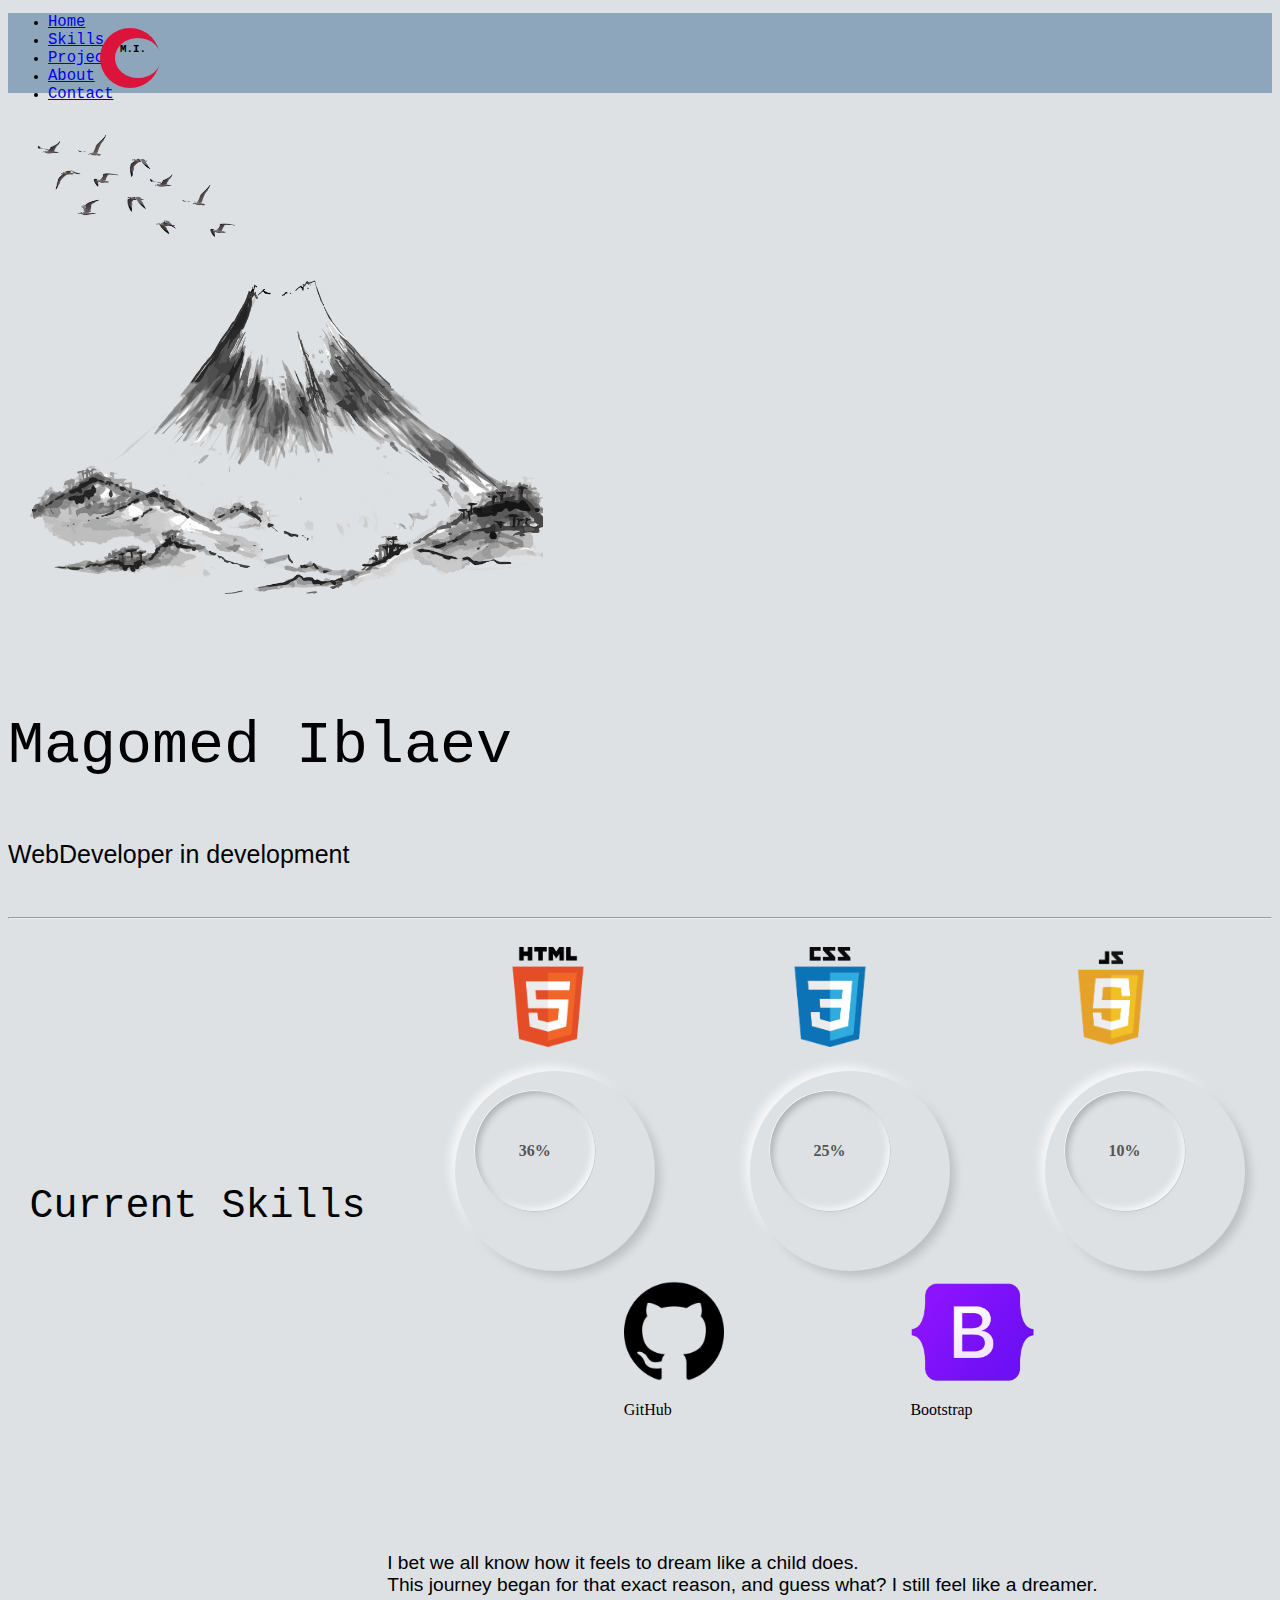
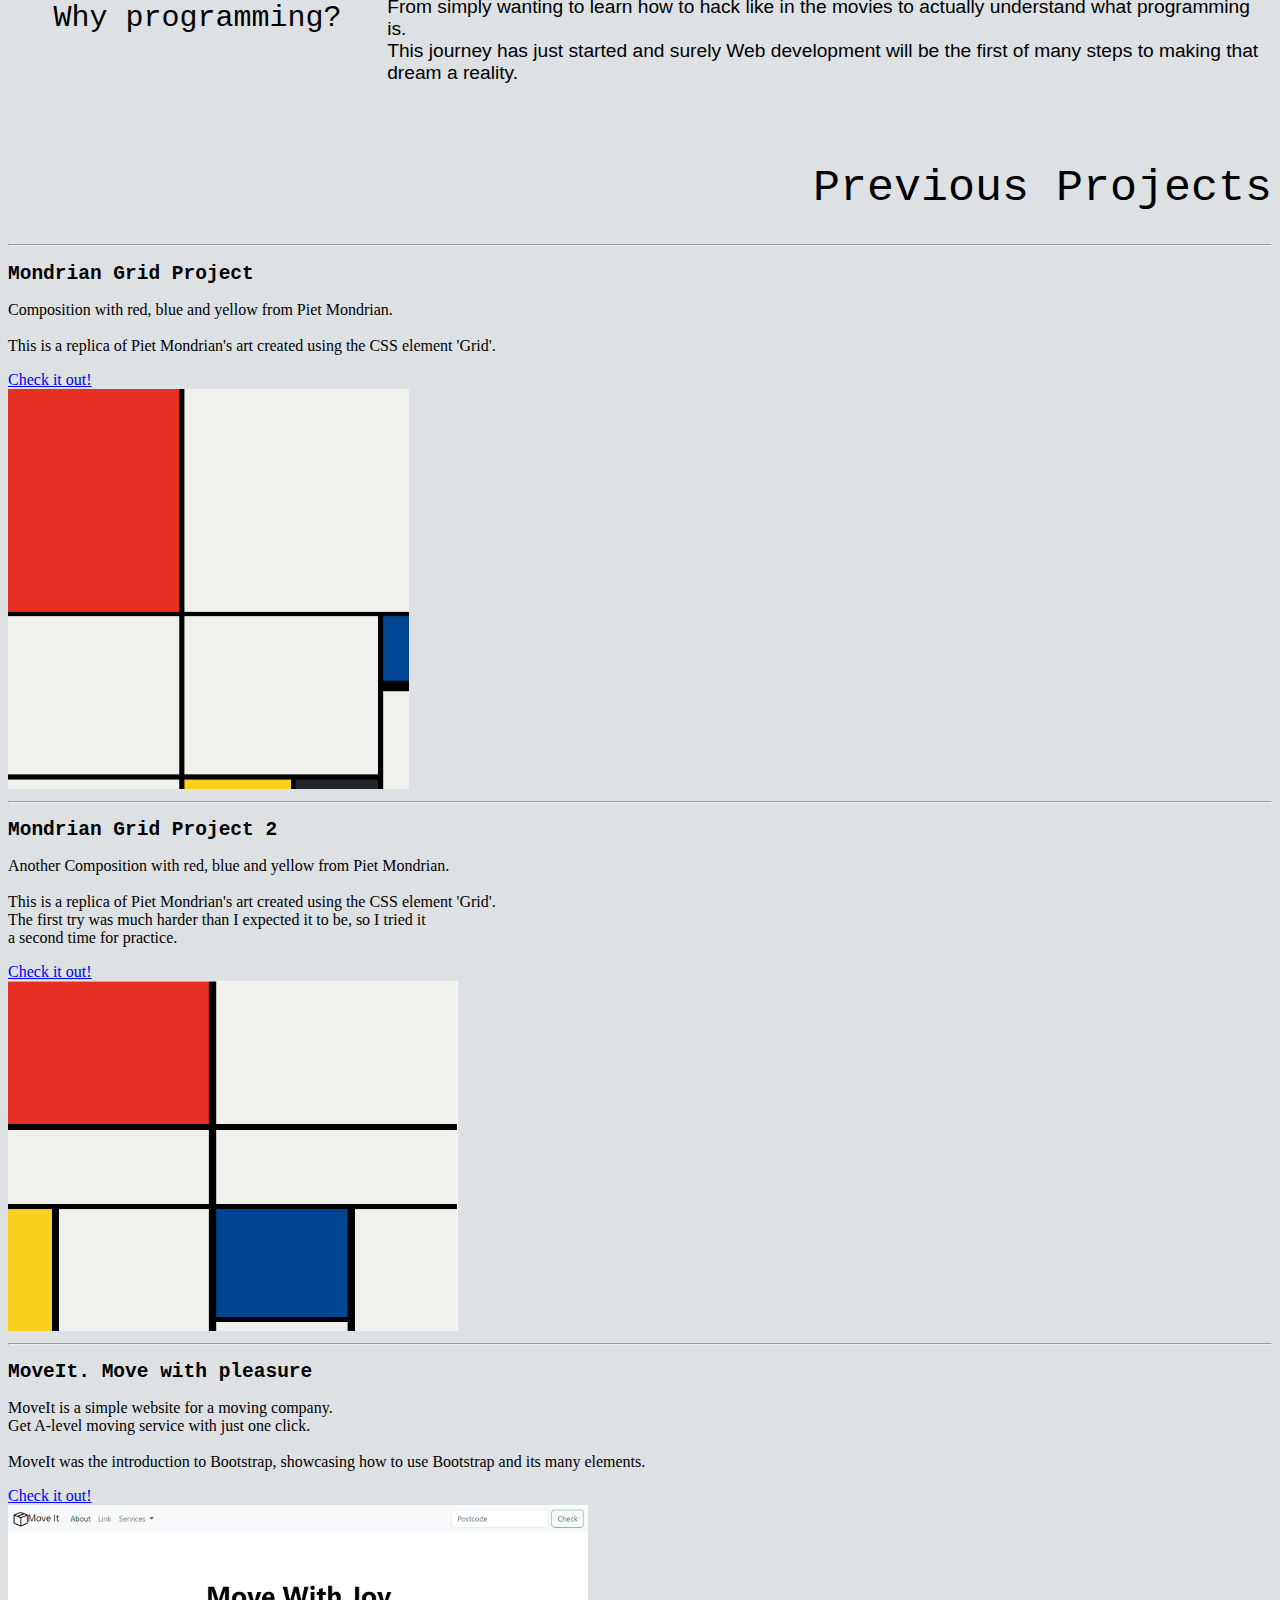
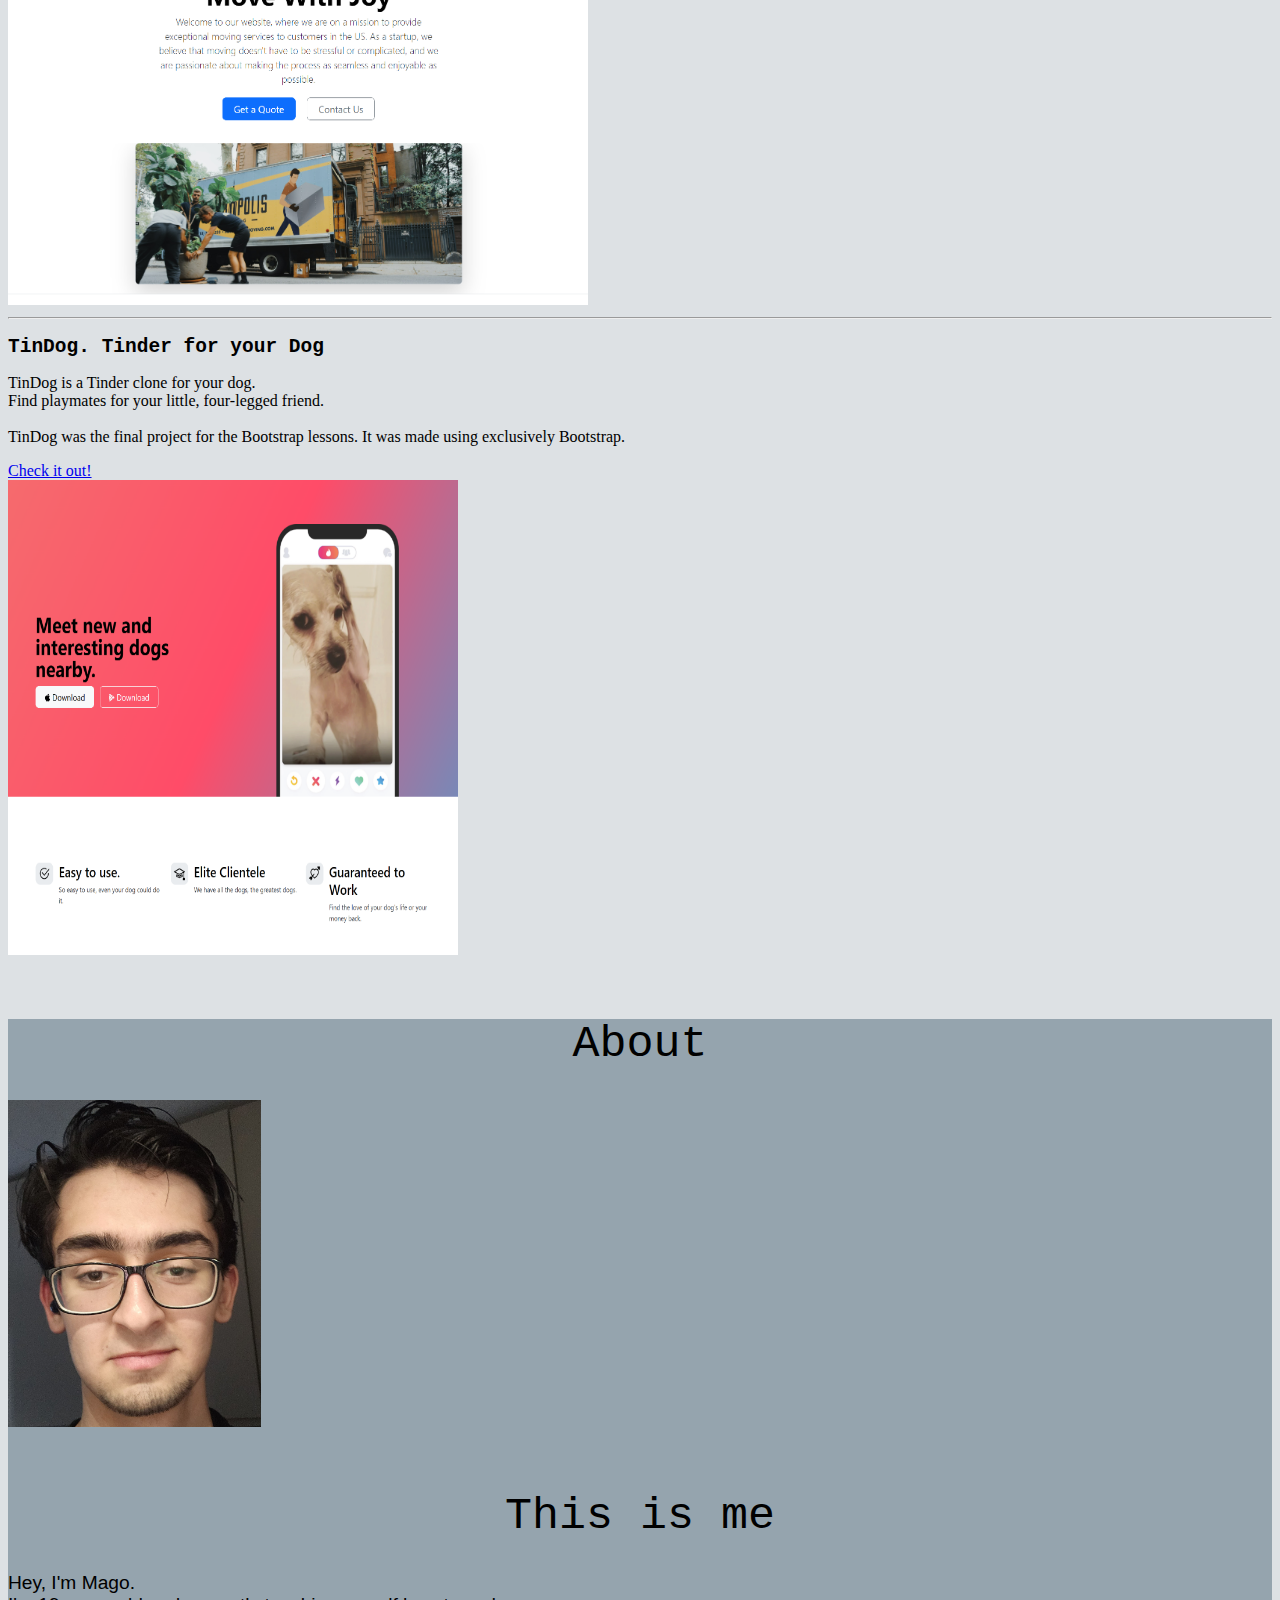
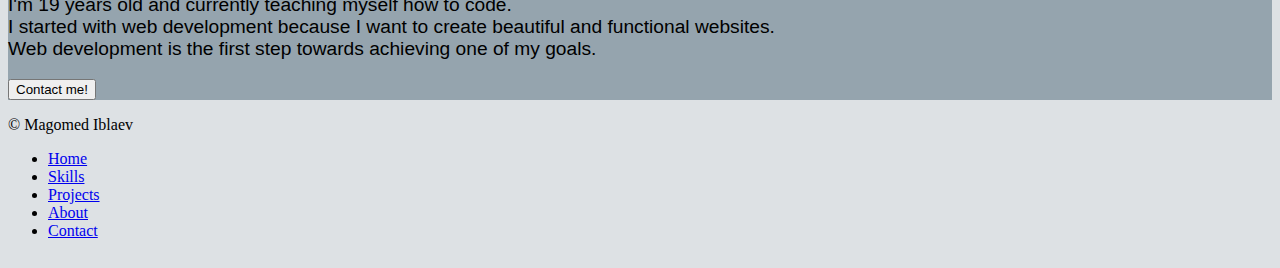
==== index.html @ fa420291 "Add files via upload" ====
<!DOCTYPE html>
<html lang="en">
<head>
   
   
    <meta charset="UTF-8">
    <meta name="viewport" content="width=device-width, initial-scale=1.0">
    <title>Capstone Project Personal Website</title>
    <link href="./style.css" rel="stylesheet">
    <link href="https://cdn.jsdelivr.net/npm/bootstrap@5.3.2/dist/css/bootstrap.min.css" rel="stylesheet"
    integrity="sha384-T3c6CoIi6uLrA9TneNEoa7RxnatzjcDSCmG1MXxSR1GAsXEV/Dwwykc2MPK8M2HN" crossorigin="anonymous">

</head>

<body class="backround-colour">

    <!--Header--> 
    <section class="header-section" >

        <div class="container">
            <header class="d-flex justify-content-center py-3">
              <div class="moon-shell">  
                <div class="red-moon">
                  <div class="inner-moon">
                    <h5 class="moon-text">M.I.</h5>
                  </div>
                </div>
              </div>  
              <ul class="nav nav-pills header-font-text">
                <li class="nav-item"><a href="#" class="buttons nav-link text-primary-emphasis" aria-current="page">Home</a></li>
                <li class="nav-item"><a href="#" class="buttons nav-link text-primary-emphasis">Skills</a></li>
                <li class="nav-item"><a href="#" class="buttons nav-link text-primary-emphasis">Projects</a></li>
                <li class="nav-item"><a href="#" class="buttons nav-link text-primary-emphasis">About</a></li>
                <li class="nav-item"><a href="https://mail.google.com/mail/?view=cm&amp;fs=1&amp;to=mago.iblaev@gmail.com&amp;su=Regarding Portfolio Website" class="buttons nav-link text-primary-emphasis">Contact</a></li>
              </ul>
            </header>
          </div>


    </section>
    
    
    <!--Title/Hero--> 
    <section class="title-section">

        <div class="px-4 text-center">
            <img class="birds" src="./assets/images/birds1.png" alt="birds" height="200">
            <img class="fuji" src="./assets/images/mount fuji.png" alt="mount fuji" height="550">
            <p class="title-header header-font-text text-body-emphasis" >Magomed Iblaev</p>
            <div class="col-lg-6 mx-auto">
              <p class="title-text other-font-text " style="margin-bottom: 0%;">WebDeveloper in development</p>
            </div>
          </div>


    </section>

  
    <!--Features/Skills-->
    <section class="feature-section">
      
        <hr>
        <div class="grid-skills" >
          <div class="skill-header">
            <p class="header-font-text">Current Skills</p>
          
          </div>
          <div>
          <div class="skill-shell2">
                    <div class="skill html"> 
                       <img src="./assets/images/html logo.png" alt="html logo" height="100">
                    </div>
                    <div class="skill css">
                       <img src="./assets/images/css logo.png" alt="css logo" height="100">
                    </div>
                    <div class="skill script">
                       <img class="scrpit-logo" src="./assets/images/script logo.png" alt="javascript logo" height="100" > 
                    </div>
                  </div>

                 <div class="prgress-bar-shell">

                    <div class="prgress-bar">
                      <div class="outer">
                        <div class="inner">
                           <div id="number1" class="number">
                          
                           </div>
                      </div>
                    </div>

                    <svg class="prgress-bar-svg" xmlns="http://www.w3.org/2000/svg" version="1.1" width="160px" height="160px">
                      <circle class="html-cicle" cx="80" cy="80" r="70" stroke-linecap="round" />
                    </svg>
                  </div>

                  <div class="prgress-bar">
                    <div class="outer">
                      <div class="inner">
                        <div id="number2" class="number">
                          
                        </div>
                      </div>
                    </div>

                    <svg class="prgress-bar-svg" xmlns="http://www.w3.org/2000/svg" version="1.1" width="160px" height="160px">
                      <circle class="css-cicle" cx="80" cy="80" r="70" stroke-linecap="round" />
                    </svg>
                  </div>

                  <div class="prgress-bar">
                    <div class="outer">
                      <div class="inner">
                        <div id="number3" class="number">
                          
                        </div>
                      </div>
                    </div>

                    <svg class="prgress-bar-svg" xmlns="http://www.w3.org/2000/svg" version="1.1" width="160px" height="160px">
                      <circle class="script-cicle" cx="80" cy="80" r="70" stroke-linecap="round" />
                    </svg>
                  </div>
                
                </div>
                
        
      

            <div class="second-skill-set">
              <div class="github-shell">
                <img src="./assets/images/github-logo.png" alt="github logo" class="github" height="100px">
                <p class="text-center pt-2">GitHub</p>
              </div>
              <div class="bootstrap-shell">
               <img src="./assets/images/bootstrap-logo.png" alt="bootstrap logo" class="bootstrap-logo" height="100px">
               <p class="text-center pt-2">Bootstrap</p>
              </div>
            </div>
          </div>

            
          </div>
          
          
          <div class="grid-skills-text ">
            <div class="big-question">
            <p class="header-font-text">Why programming?</p>
            </div>
            <div class="other-font-text text">
              <p>I bet we all know how it feels to dream like a child does.  <br>
                  This journey began for that exact reason, and guess what? I still feel like a dreamer. <br>
                  From simply wanting to learn how to hack like in the movies to actually understand what programming is. <br>
                  This journey has just started and surely Web development will be the first of many steps to making that dream a reality.
              </p>
              
            </div>
            
          </div>
            
        </div>

    </section>

    
    <!--Projects-->

      <div class="container marketing ">
        <p class="projects-header header-font-text"> Previous Projects </p>
    
        <hr class="featurette-divider">
    
        <div class="row featurette">
          <div class="col-md-7">
            <h2 class="header-font-text">Mondrian <span class="text-body-secondary">Grid Project</span></h2>
            <p class="lead"> Composition with red, blue and yellow from Piet Mondrian. <br> <br> This is a replica of Piet Mondrian's art created using the CSS element 'Grid'. </p>
            <a href="./10.3 Mondrian Project/index.html">Check it out!</a>
          </div>
          <div class="col-md-5">
            <img src="./assets/images/Mondrian-Grid-Project.png" alt="mondiran project" height="400">
          </div>
        </div>


        <hr class="featurette-divider">
    
        <div class="row featurette">
          <div class="col-md-7 order-md-2">
            <h2 class="header-font-text">Mondrian <span class="text-body-secondary">Grid Project 2</span></h2>
            <p class="lead">Another Composition with red, blue and yellow from Piet Mondrian. <br> <br> This is a replica of Piet Mondrian's art created using the CSS element 'Grid'. <br>The first try was much harder than I expected it to be, so I tried it <br>a second time for practice.</p>
            <a href="./10.3 Mondrian Project/index2.html">Check it out!</a>
          </div>
          <div class="col-md-5 order-md-1">
            <img src="./assets/images/Mondrian-Grid-Project2.png" alt="MoveIt" height="350" width="450">
          </div>
        </div>
        
        
    
        <hr class="featurette-divider">
    
        <div class="row featurette">
          <div class="col-md-6">
            <h2 class="header-font-text">MoveIt. <span class="text-body-secondary"> Move with pleasure</span></h2>
            <p class="lead">MoveIt is a simple website for a moving company. <br>  Get A-level moving service with just one click. <br> <br>  MoveIt was the introduction to Bootstrap, showcasing how to use Bootstrap and its many elements. </p>
            <a href="./11.2 Move It-Bootstrap Components/index.html">Check it out!</a>
          </div>
          <div class="col-md-5">
            <img src="./assets/images/Move-It Project.png" alt="TinDog" height="400" width="580">
          </div>
        </div>
        
        <hr class="featurette-divider">
    
        <div class="row featurette">
          <div class="col-md-7 order-md-2">
            <h2 class="header-font-text">TinDog. <span class="text-body-secondary">Tinder for your Dog</span></h2>
            <p class="lead">TinDog is a Tinder clone for your dog.  <br> Find playmates for your little, four-legged friend.  <br> <br> TinDog was the final project for the Bootstrap lessons. It was made using exclusively Bootstrap. </p>
            <a href="./11.3 TinDog Project/index.html">Check it out!</a>
          </div>
          <div class="col-md-5 order-md-1">
            <img src="./assets/images/TinDog Project.png" alt="MoveIt" height="475" width="450" >
          </div>
        </div>
    



      </div>
      
      <!--About-->
    <sectio class="about-section ">
      <div class="about-container">
        
        

      <div class="px-4 py-5 my-5 text-center">
        <div>
         <p class="about-header header-font-text">About</p> 
        </div>
        <img class="me-img d-block mx-auto mb-4" src="./assets/images/20231006_180122.jpg"  width="20%" height="20%">
        <p class="about-header header-font-text">This is me</p>
        <div class="col-lg-6 mx-auto">
          <p class="other-font-text text">
            Hey, I'm Mago. <br> 
            I'm 19 years old and currently teaching myself how to code. <br>
            I started with web development because I want to create beautiful and functional websites. <br>
            Web development is the first step towards achieving one of my goals.
          </p>
          <div class="d-grid gap-2 d-sm-flex justify-content-sm-center">
            <a href="https://mail.google.com/mail/?view=cm&amp;fs=1&amp;to=mago.iblaev@gmail.com&amp;su=Regarding Portfolio Website" target="”_blank”" rel="noreferrer noopener">
              <button type="button" class="btn btn-outline-secondary btn-lg px-4 gap-3">Contact me!</button></button>
            </a>
            
            
          </div>
        </div>
      </div>
    
    
    
    </div>
  </sectio>
      
      <!--Footer-->
    <sectio class="footer-section">
      <div class="container">
        <footer class="d-flex flex-wrap justify-content-between align-items-center py-3 my-4 border-top">
          <p class="col-md-4 mb-0 text-body-secondary">© Magomed Iblaev</p>
      
          <ul class="nav col-md-4 justify-content-end">
            <li class="nav-item"><a href="#" class="nav-link px-2 text-body-secondary">Home</a></li>
            <li class="nav-item"><a href="#" class="nav-link px-2 text-body-secondary">Skills</a></li>
            <li class="nav-item"><a href="#" class="nav-link px-2 text-body-secondary">Projects</a></li>
            <li class="nav-item"><a href="#" class="nav-link px-2 text-body-secondary">About</a></li>
            <li class="nav-item"><a href="https://mail.google.com/mail/?view=cm&amp;fs=1&amp;to=mago.iblaev@gmail.com&amp;su=Regarding Portfolio Website" class="nav-link px-2 text-body-secondary">Contact</a></li>
          </ul>
        </footer>
      </div>


    </sectio>


      <script>
        let number1 = document.getElementById("number1")
        let counter1 = 0;
        setInterval(() =>{ 
          if (counter1==90){
            clearInterval(); 
          }else{
          counter1 +=1;
          number1.innerHTML = counter1 + "%"
        }
        }, 20);
      </script>
      <script>

        let number2 = document.getElementById("number2")
        let counter2 = 0;
        setInterval(() =>{ 
          if (counter2==60){
            clearInterval(); 
          }else{
          counter2 +=1;
          number2.innerHTML = counter2 + "%"
        }
        }, 30);
      </script>
      <script>

        let number3 = document.getElementById("number3")
        let counter3 = 0;
        setInterval(() =>{ 
          if (counter3==10){
            clearInterval(); 
          }else{
          counter3 +=1;
          number3.innerHTML = counter3 + "%"
        }
        }, 30);
      </script>
</body>
</html>
---- style.css ----
.backround-colour {
    background-color: #DDE1E4;
}
.header-section {
    background-color:#8DA6Bc ;
    height: 80px;
}

.header-font-text {
    font-family:monospace;

}
.other-font-text {
    font-family:'Arial Narrow', sans-serif;
}

.moon-shell{
    position: absolute;
    left: 100px;
    top: 10px;
   
}

.red-moon{  
background-color:crimson ;
width: 60px; 
height: 60px;  
border-radius: 50%;


} 

.inner-moon {
    background-color:#8DA6Bc ;
    height: 40px;
    width: 46px;
    border-radius: 50%;
    position: relative;
    left: 15px;
    top: 10px;

}

.moon-text {
    font-family:monospace;
    position: relative;
    left: 5px;
    top: 5px;  
}

.buttons {
    font-size: larger;
}

.birds {
    position: absolute;
}

.title-section {
padding-top: 5px;
}

.title-header {
 font-size: 60px;
}

.title-text{
    font-size: 25px;
}

.feature-section {
padding-top: 40px;
}


.skill-shell2 {
display: flex;
align-items: center;
flex-direction: row;
justify-content: space-around;
padding: 20px;
}
 
.prgress-bar-shell{
    display: flex;
    justify-content: space-around;
    
}

.prgress-bar{
    width: 160px;
    height: 160px;
    position: relative;
}

.outer {
    height: 160px;
    width: 160px;
    border-radius: 50%;
    padding: 20px;
    box-shadow: 6px 6px 10px -1px rgba(0,0,0,0.15),
                -6px -6px 10px -1px rgba(255,255,255,0.7);
}

.inner {
    height: 120px;
    width: 120px;
    border-radius: 50%;
    display:flex ;
    align-items: center;
    justify-content: center;
    box-shadow: inset 4px 4px 6px -1px rgba(0,0,0,0.2),
                inset -4px -4px 6px -1px rgba(255,255,255,0.7),
                -0.5px -0.5px 0px rgba(255,255,255,1),
                0.5px 0.5px 0px rgba(0,0,0,0.15),
                0px 12px 10px -10px rgba(0,0,0,0.05);   
}

.number {
    font-weight: 700;
    color: #555;
}

.html-cicle {
    fill: none ;
    stroke:#E44D26 ;
    stroke-width: 20px;
    stroke-dasharray: 472;
    stroke-dashoffset: 472;
    animation: anim 2s linear forwards;
}

.css-cicle {
    fill: none ;
    stroke:#1572B6 ;
    stroke-width: 20px;
    stroke-dasharray: 472;
    stroke-dashoffset: 472;
    animation: anim1 2s linear forwards;
}
.script-cicle {
    fill: none ;
    stroke:#E5A228 ;
    stroke-width: 20px;
    stroke-dasharray: 472;
    stroke-dashoffset: 472;
    animation: anim3 2s linear forwards;
}
.prgress-bar-svg {
    position: absolute;
    top: 0;
    left: 0;
}

@keyframes anim {
    100% {
        stroke-dashoffset: 89.8;
    }

}

@keyframes anim1 {
    100% {
        stroke-dashoffset: 200.4;
    }

}

@keyframes anim3 {
    100% {
        stroke-dashoffset: 428.8;
    }

}

.second-skill-set {
    display: flex;
    justify-content:space-evenly;
    padding: 50px;
}

.skill-header {
    display: flex;
    justify-content: center;
    align-items: center;
}

.skill-header > p {
    font-size:40px;
    font-weight: 400;
}

.grid-skills {
    display: grid;
    grid-template-columns: 1.5fr 3.5fr;
}

.grid-skills-text {
    display: grid;
    grid-template-columns: 1.5fr 3.5fr;
    margin-top: 3rem;
}

.big-question {
    display: flex;
    justify-content: center;
    align-items: center;
    font-size:30px;
    font-weight: 500;
}

.text {
    font-size: larger;
}

.projects-header{
    margin-top: 60px;
    margin-bottom: 30px;
    display: flex;
    justify-content: flex-end;
    font-size: 45px;
    font-weight: 500;
}

.about-container{
    background-color:#95a4ae ;
}
.about-header {
    margin-top: 60px;
    margin-bottom: 30px;
    display: flex;
    justify-content: center;
    font-size: 45px;
    font-weight: 500;
}

.about-me-img{
    display: flex;
    justify-content: center;
    align-items: flex-end;
}
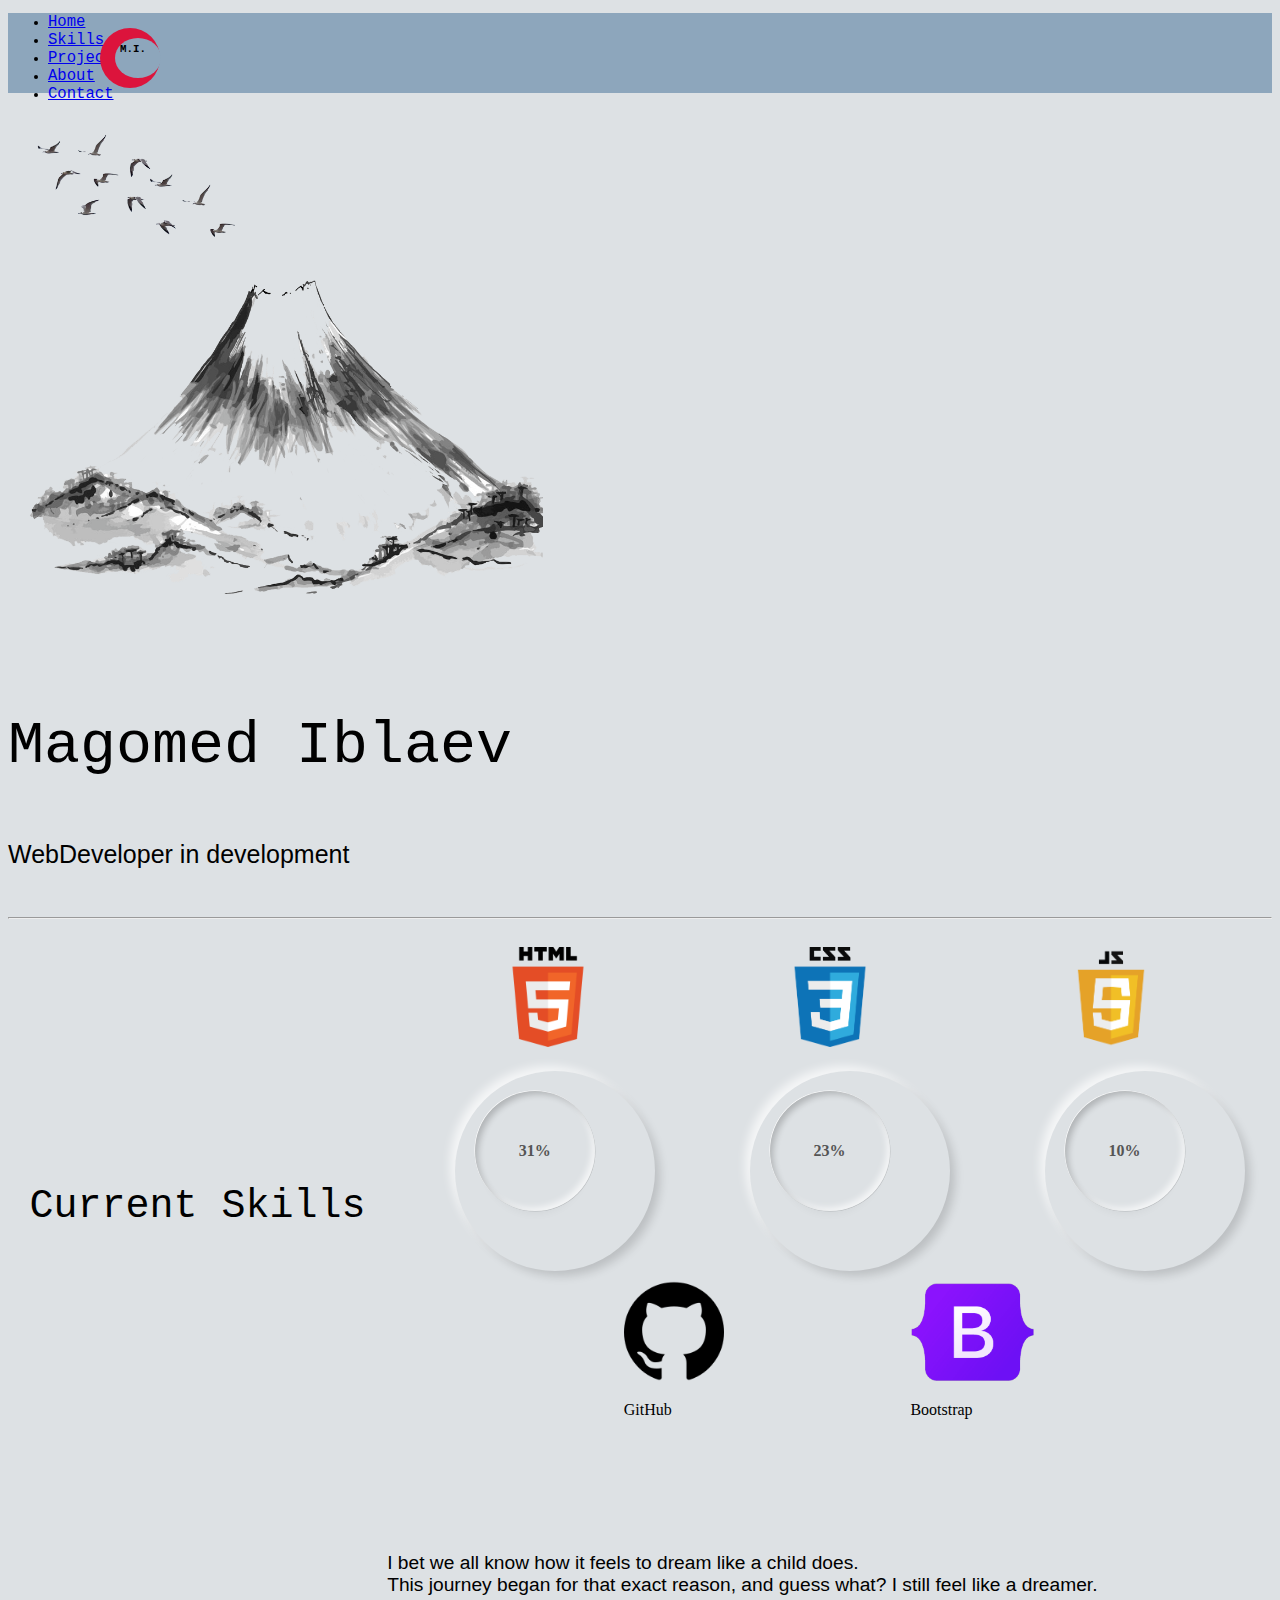
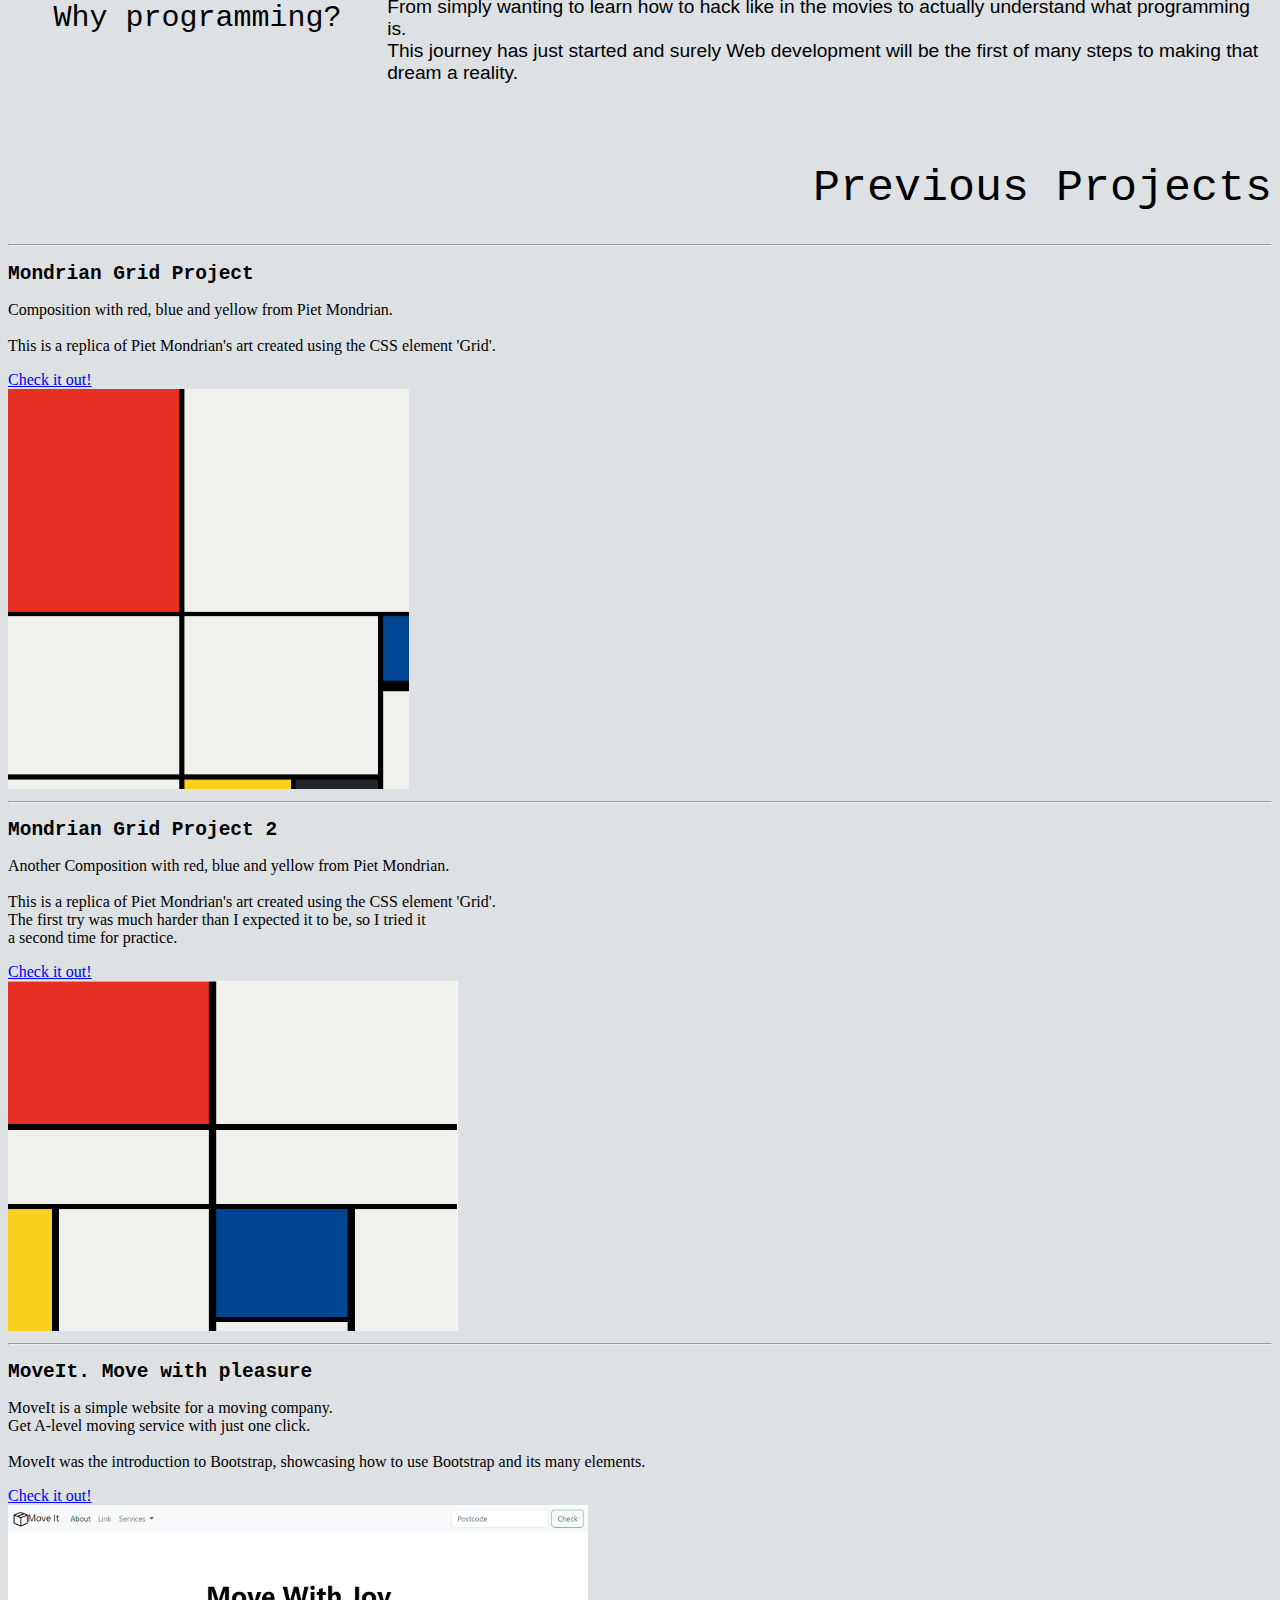
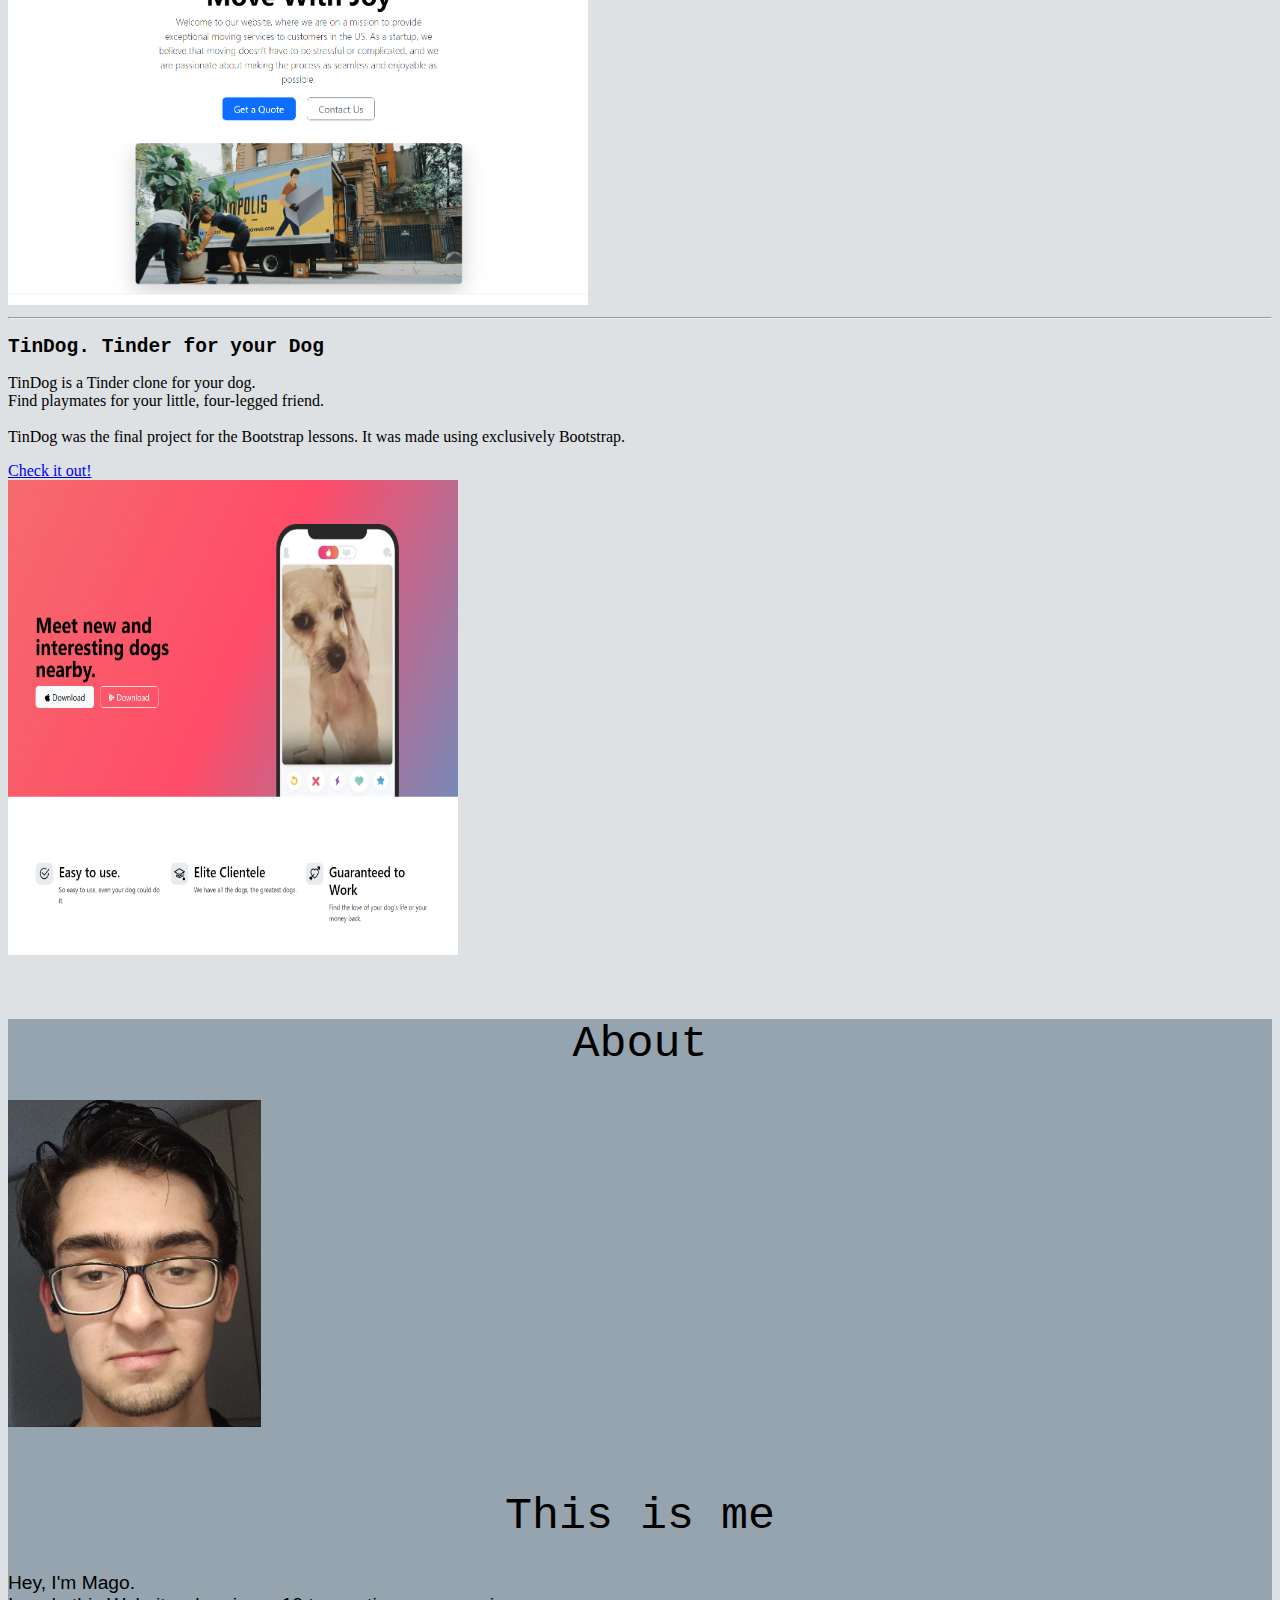
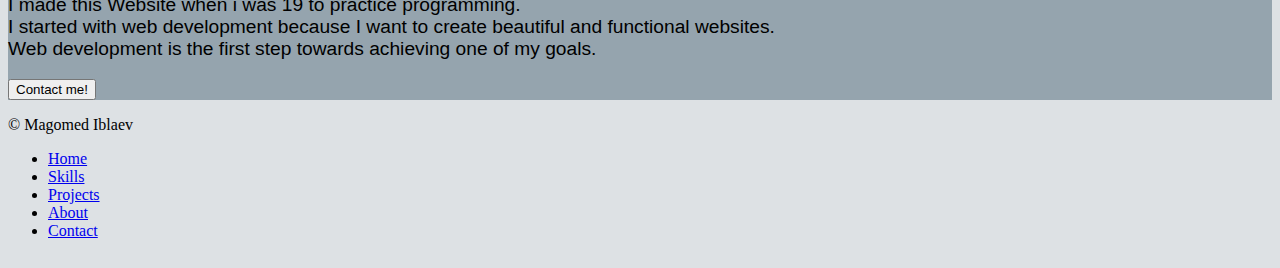
==== commit 431e0060: "Update index.html" ====
--- a/index.html
+++ b/index.html
@@ -243,7 +243,7 @@
         <div class="col-lg-6 mx-auto">
           <p class="other-font-text text">
             Hey, I'm Mago. <br> 
-            I'm 19 years old and currently teaching myself how to code. <br>
+            I made this Website when i was 19 to practice programming. <br>
             I started with web development because I want to create beautiful and functional websites. <br>
             Web development is the first step towards achieving one of my goals.
           </p>
@@ -321,4 +321,4 @@
         }, 30);
       </script>
 </body>
-</html>+</html>
